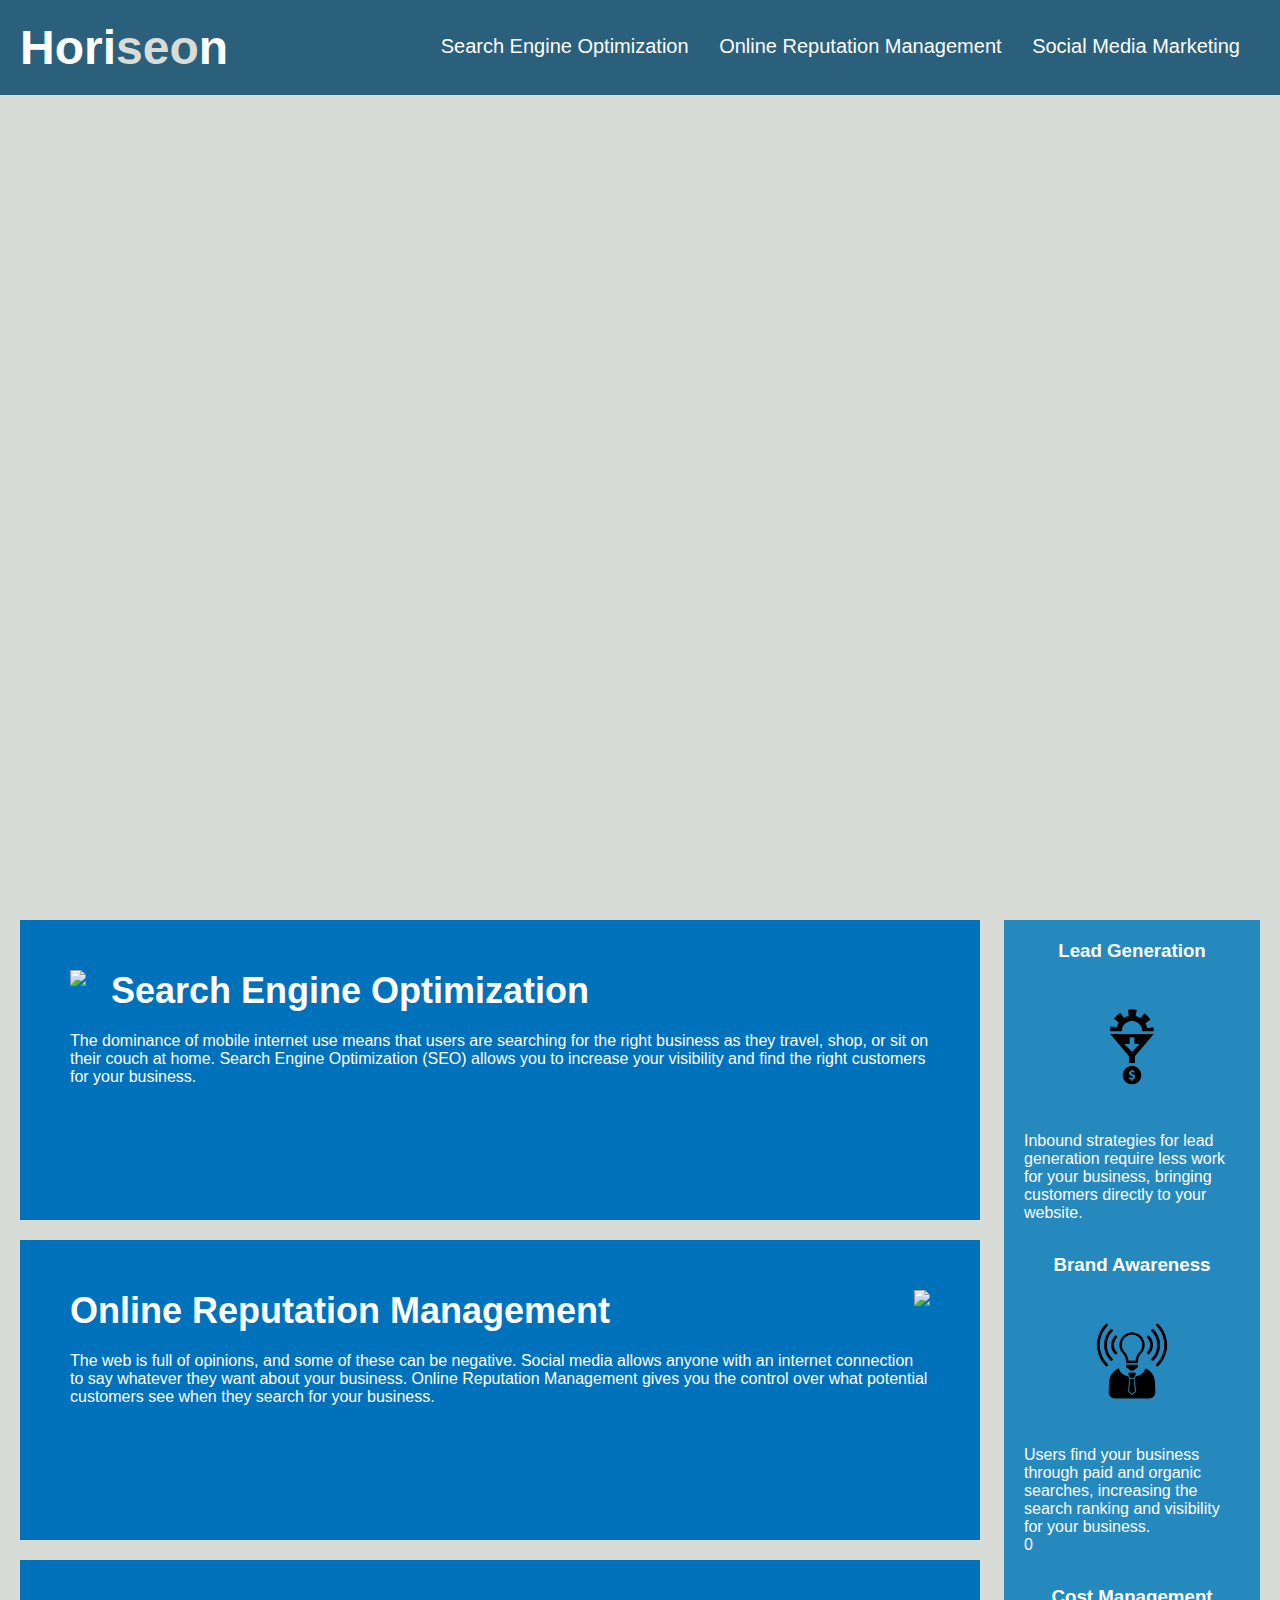
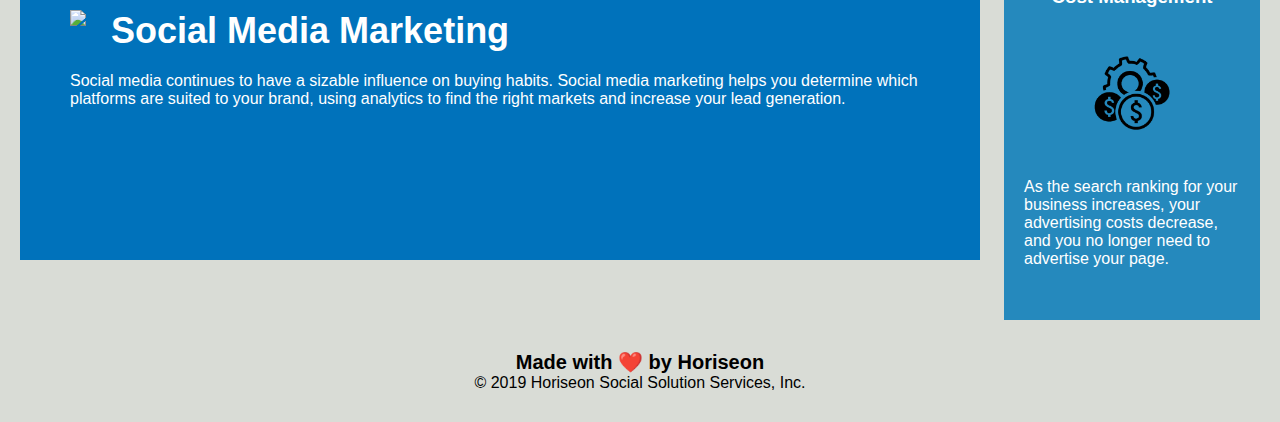
==== index.html @ 0b37fd61 "moved files" ====
<!DOCTYPE html>
<html lang="en-us">

<head>
    <meta charset="UTF-8" />
    <link rel="stylesheet" href="./assets/css/style.css">
    <title>Horiseon Main Page</title>
</head>
<!--body-->

<body>
    <header class="header">
        <h1>Hori<span class="seo">seo</span>n</h1>
        <nav>
            <a href="#search-engine-optimization">Search Engine Optimization</a>
            <a href="#online-reputation-management">Online Reputation Management</a>
            <a href="#social-media-marketing">Social Media Marketing</a>
        </nav>
    </header>
    <section class="hero"></section>
    <main class="content">
        <article class="content-article" id="search-engine-optimization">
            <img class="float-left" src="./assets/images/search-engine-optimization.jpg" />
            <h2>Search Engine Optimization</h2>
            <p>
                The dominance of mobile internet use means that users are searching for the right business as they travel, shop, or sit on their couch at home. Search Engine Optimization (SEO) allows you to increase your visibility and find the right customers for your business.
            </p>
        </article>
        <article class="content-article" id="online-reputation-management" >
            <img class="float-right" src="./assets/images/online-reputation-management.jpg"  />
            <h2>Online Reputation Management</h2>
            <p>
                The web is full of opinions, and some of these can be negative. Social media allows anyone with an internet connection to say whatever they want about your business. Online Reputation Management gives you the control over what potential customers see when they search for your business.
            </p>
        </article>
        <article class="content-article" id="social-media-marketing" >
            <img class="float-left" src="./assets/images/social-media-marketing.jpg"  />
            <h2>Social Media Marketing</h2>
            <p>
                Social media continues to have a sizable influence on buying habits. Social media marketing helps you determine which platforms are suited to your brand, using analytics to find the right markets and increase your lead generation.
            </p>
        </article>
    </main>
    <aside class="benefits">
        <div class="benefit-item">
            <h3>Lead Generation</h3>
            <img src="./assets/images/lead-generation.png" />
            <p>
                Inbound strategies for lead generation require less work for your business, bringing customers directly to your website.
            </p>
        </div>
        <div class="benefit-item">
            <h3>Brand Awareness</h3>
            <img src="./assets/images/brand-awareness.png" />
            <p>
                Users find your business through paid and organic searches, increasing the search ranking and visibility for your business.
            </p>0
        </div>
        <div class="benefit-item">
            <h3>Cost Management</h3>
            <img src="./assets/images/cost-management.png" />
            <p>
                As the search ranking for your business increases, your advertising costs decrease, and you no longer need to advertise your page.
            </p>
        </div>
    </aside>
    <footer class="footer">
        <h2>Made with ❤️️ by Horiseon</h2>
        <p>
            &copy; 2019 Horiseon Social Solution Services, Inc.
        </p>
    </footer>
</body>

</html>
---- assets/css/style.css ----
* {
    box-sizing: border-box;
    padding: 0;
    margin: 0;
}

body {
    background-color: #d9dcd6;
}
a {
    color: #ffffff;
    text-decoration: none;
}

p {
    font-size: 16px;
}


/* header */

.header {
    padding: 20px;
    font-family: 'Trebuchet MS', 'Lucida Sans Unicode', 'Lucida Grande', 'Lucida Sans', Arial, sans-serif;
    background-color: #2a607c;
    color: #ffffff;
}

.header h1 {
    display: inline-block;
    font-size: 48px;
}

.header h1 .seo {
    color: #d9dcd6;
}

.header nav {
    padding-top: 15px;
    margin-right: 20px;
    float: right;
    font-family: 'Gill Sans', 'Gill Sans MT', Calibri, 'Trebuchet MS', sans-serif;
    font-size: 20px;
}

.header nav a {
    display: inline-block;
    margin-left: 25px;
}

/* hero */

.hero {
    height: 800px;
    width: 100%;
    margin-bottom: 25px;
    background-image: url("../images/digital-marketing-meeting.jpg");
    background-size: cover;
    background-position: center;
}

/* content */
.content {
    width: 75%;
    display: inline-block;
    margin-left: 20px;
}

.content .content-article {
    margin-bottom: 20px;
    padding: 50px;
    height: 300px;
    font-family: 'Gill Sans', 'Gill Sans MT', Calibri, 'Trebuchet MS', sans-serif;
    background-color: #0072bb;
    color: #ffffff;
}

.content .content-article img {
    max-height: 200px;
}

.content .content-article h2 {
    margin-bottom: 20px;
    font-size: 36px;
}

.float-left {
    float: left;
    margin-right: 25px;
}

.float-right {
    float: right;
    margin-left: 25px;
}

/* benefits */
.benefits {
    margin-right: 20px;
    padding: 20px;
    clear: both;
    float: right;
    width: 20%;
    height: 100%;
    font-family: 'Gill Sans', 'Gill Sans MT', Calibri, 'Trebuchet MS', sans-serif;
    background-color: #2589bd;
}

.benefit-item{
    margin-bottom: 32px;
    color: #ffffff;
}

.benefit-item h3 {
    margin-bottom: 10px;
    text-align: center;
}

.benefit-item img {
    display: block;
    margin: 10px auto;
    max-width: 150px;
}

/* footer */
.footer {
    padding: 30px;
    clear: both;
    font-family: 'Trebuchet MS', 'Lucida Sans Unicode', 'Lucida Grande', 'Lucida Sans', Arial, sans-serif;
    text-align: center;
}

.footer h2 {
    font-size: 20px;
}
/*end footer*/
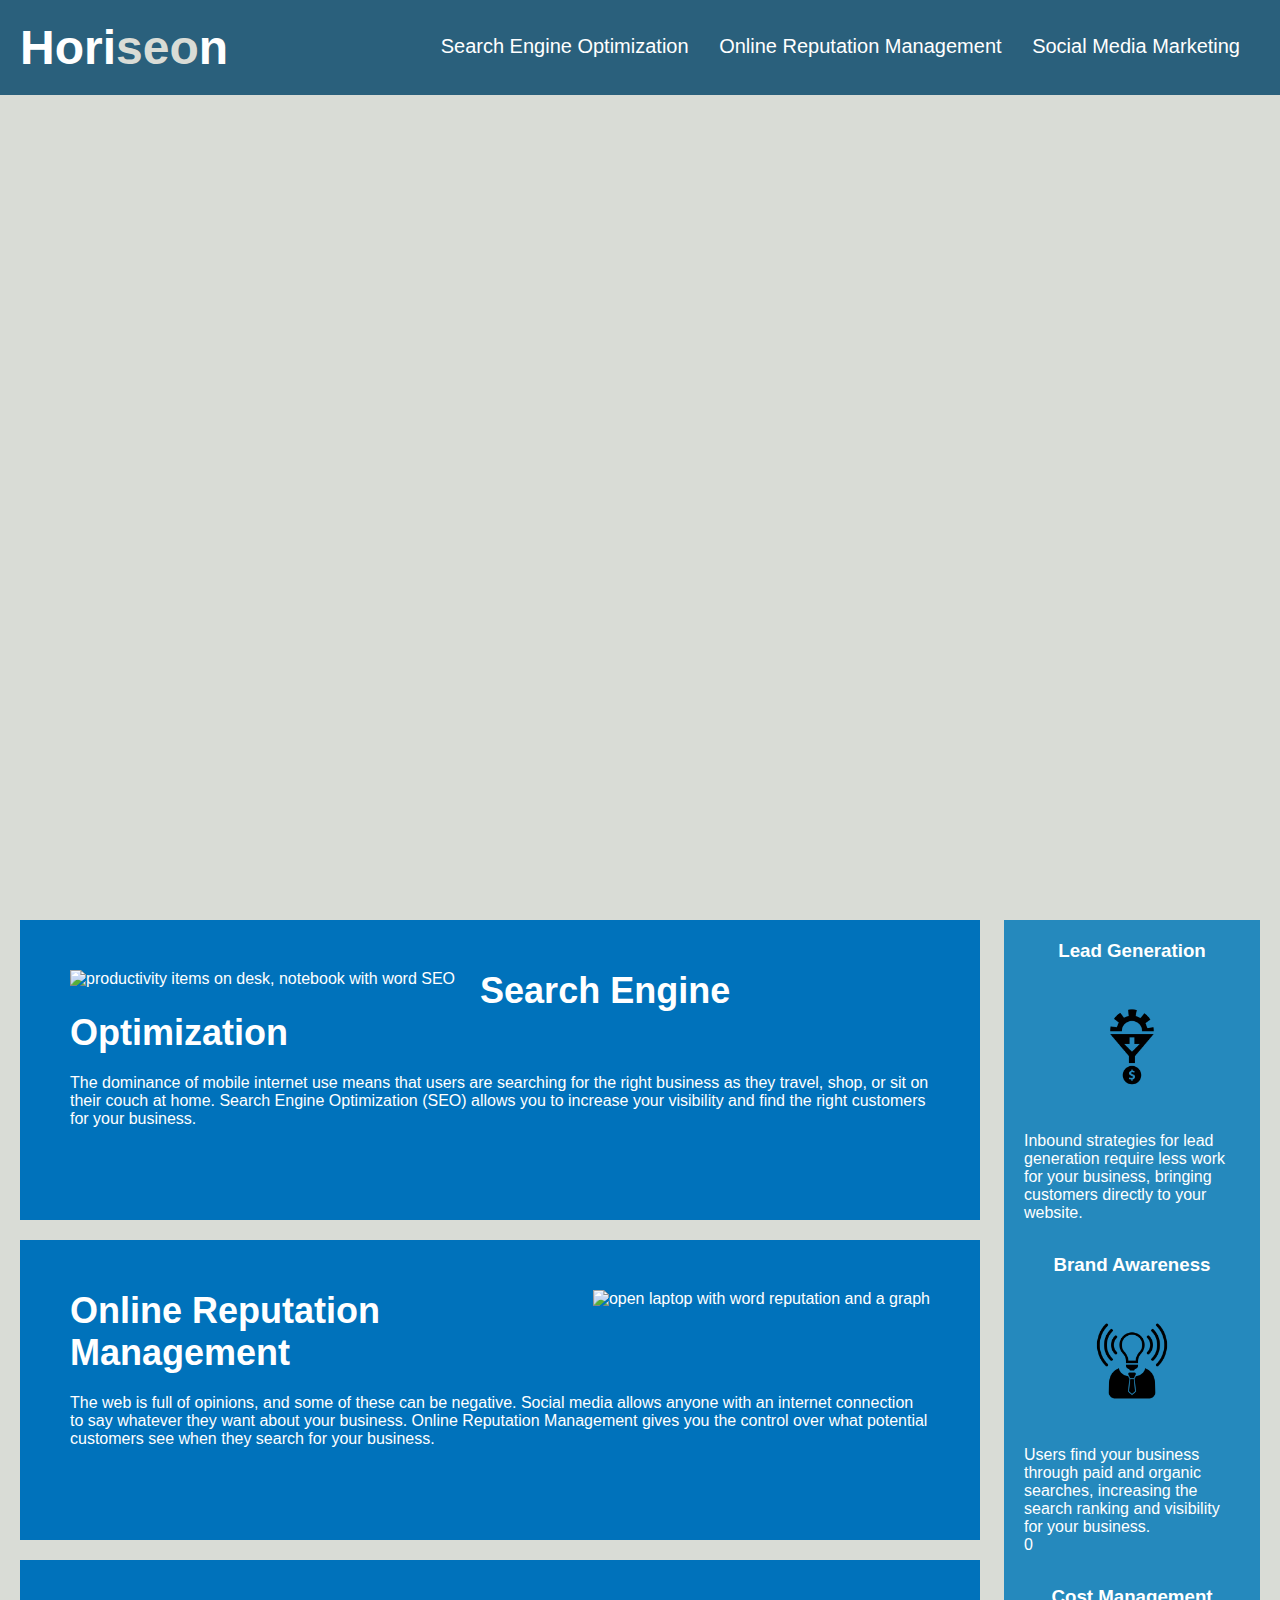
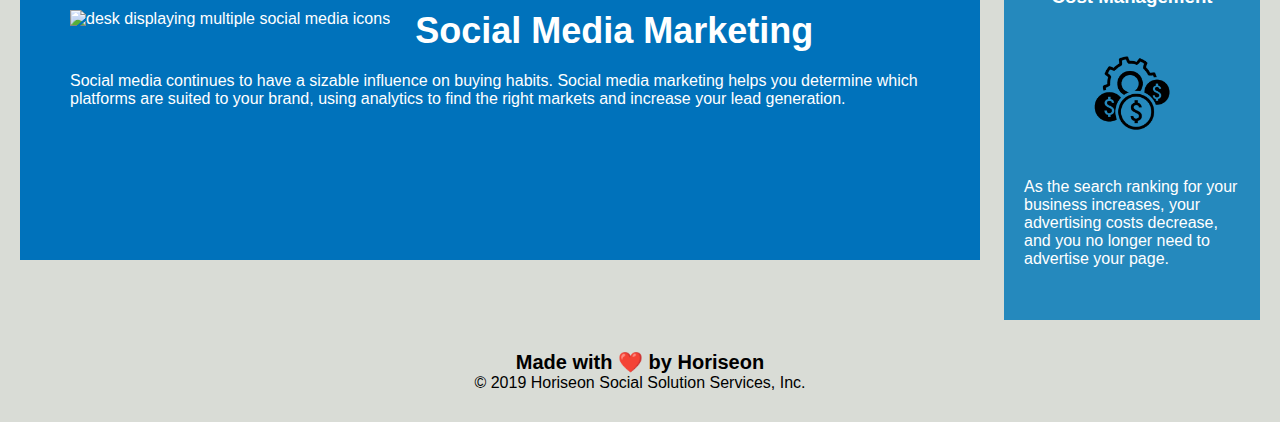
==== commit 5fc100d6: "added comments css" ====
--- a/index.html
+++ b/index.html
@@ -20,21 +20,21 @@
     <section class="hero"></section>
     <main class="content">
         <article class="content-article" id="search-engine-optimization">
-            <img class="float-left" src="./assets/images/search-engine-optimization.jpg" />
+            <img class="float-left" src="./assets/images/search-engine-optimization.jpg" alt="productivity items on desk, notebook with word SEO"/>
             <h2>Search Engine Optimization</h2>
             <p>
                 The dominance of mobile internet use means that users are searching for the right business as they travel, shop, or sit on their couch at home. Search Engine Optimization (SEO) allows you to increase your visibility and find the right customers for your business.
             </p>
         </article>
         <article class="content-article" id="online-reputation-management" >
-            <img class="float-right" src="./assets/images/online-reputation-management.jpg"  />
+            <img class="float-right" src="./assets/images/online-reputation-management.jpg" alt="open laptop with word reputation and a graph"  />
             <h2>Online Reputation Management</h2>
             <p>
                 The web is full of opinions, and some of these can be negative. Social media allows anyone with an internet connection to say whatever they want about your business. Online Reputation Management gives you the control over what potential customers see when they search for your business.
             </p>
         </article>
         <article class="content-article" id="social-media-marketing" >
-            <img class="float-left" src="./assets/images/social-media-marketing.jpg"  />
+            <img class="float-left" src="./assets/images/social-media-marketing.jpg"  alt="desk displaying multiple social media icons"/>
             <h2>Social Media Marketing</h2>
             <p>
                 Social media continues to have a sizable influence on buying habits. Social media marketing helps you determine which platforms are suited to your brand, using analytics to find the right markets and increase your lead generation.
--- a/assets/css/style.css
+++ b/assets/css/style.css
@@ -1,12 +1,14 @@
-* {
+*{
     box-sizing: border-box;
     padding: 0;
     margin: 0;
 }
+/* body */
 
 body {
     background-color: #d9dcd6;
 }
+
 a {
     color: #ffffff;
     text-decoration: none;
@@ -84,6 +86,8 @@
     font-size: 36px;
 }
 
+
+/*helper classes*/
 .float-left {
     float: left;
     margin-right: 25px;
